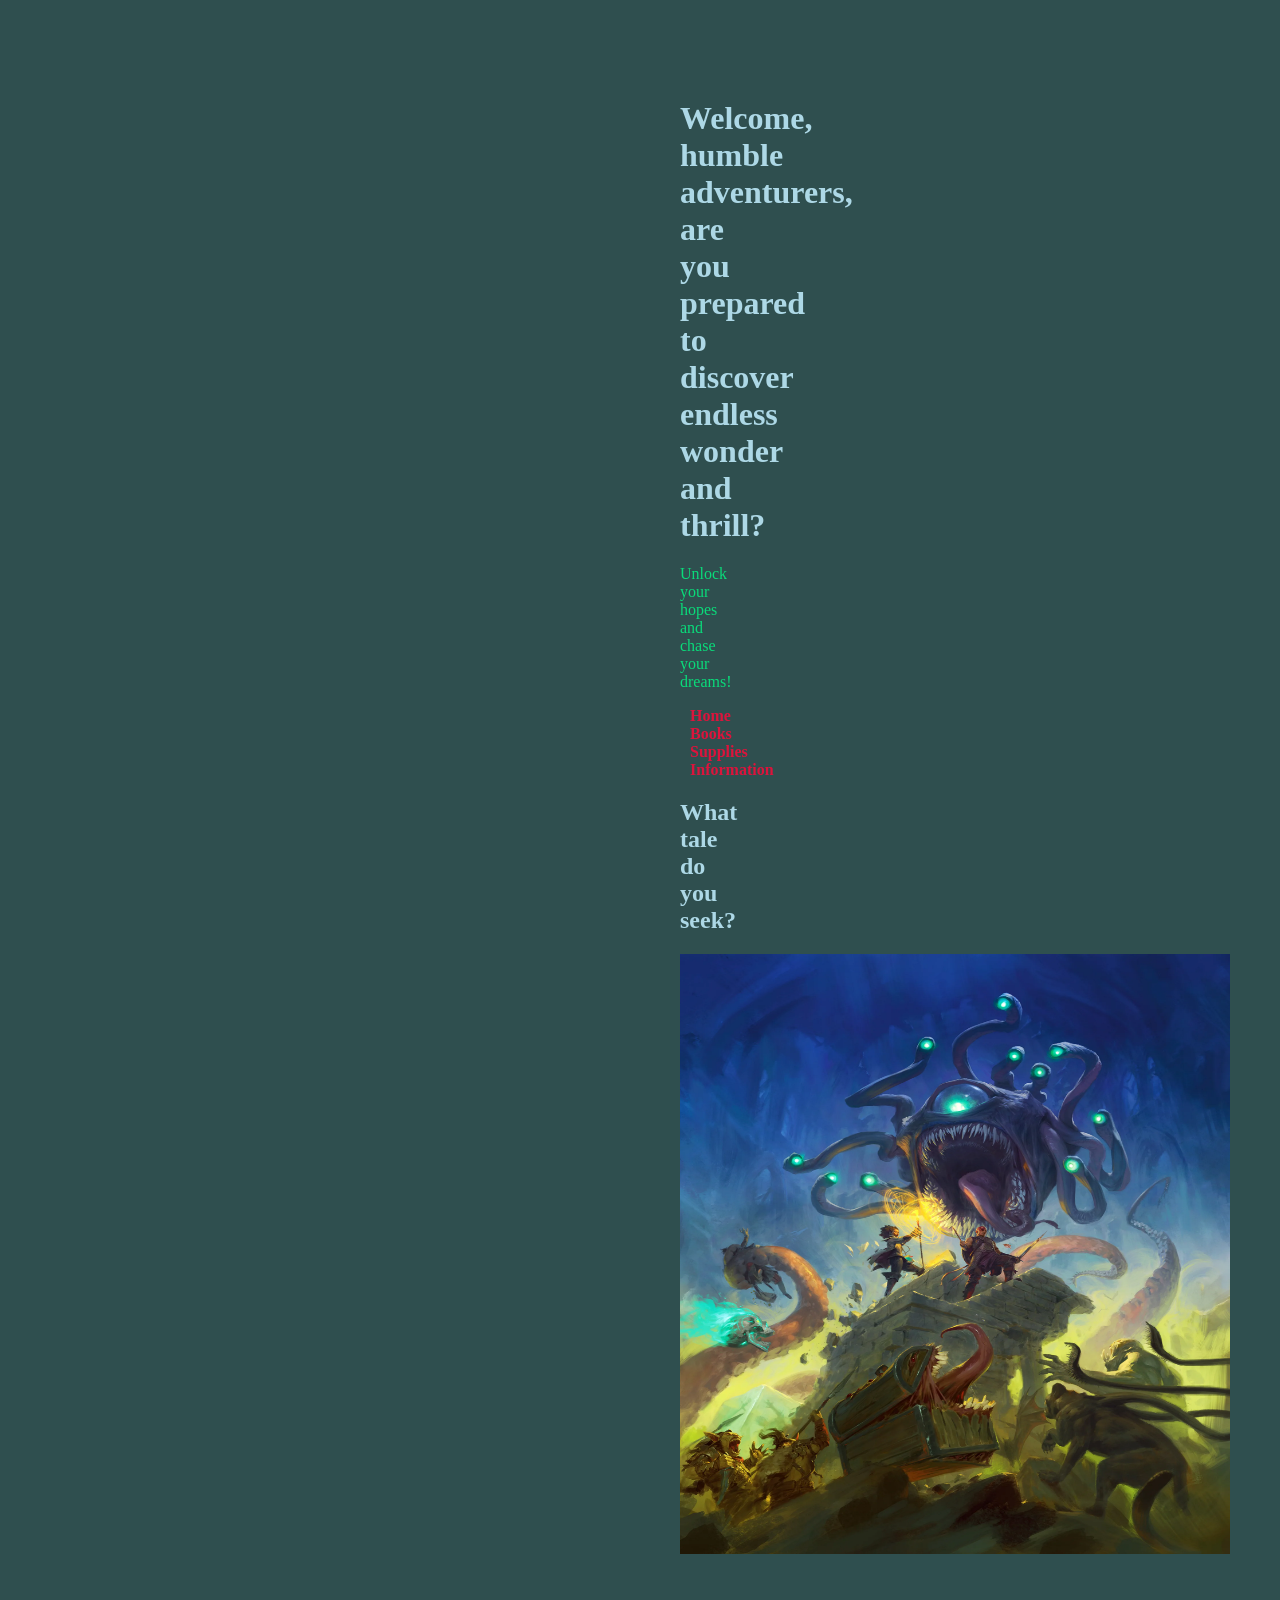
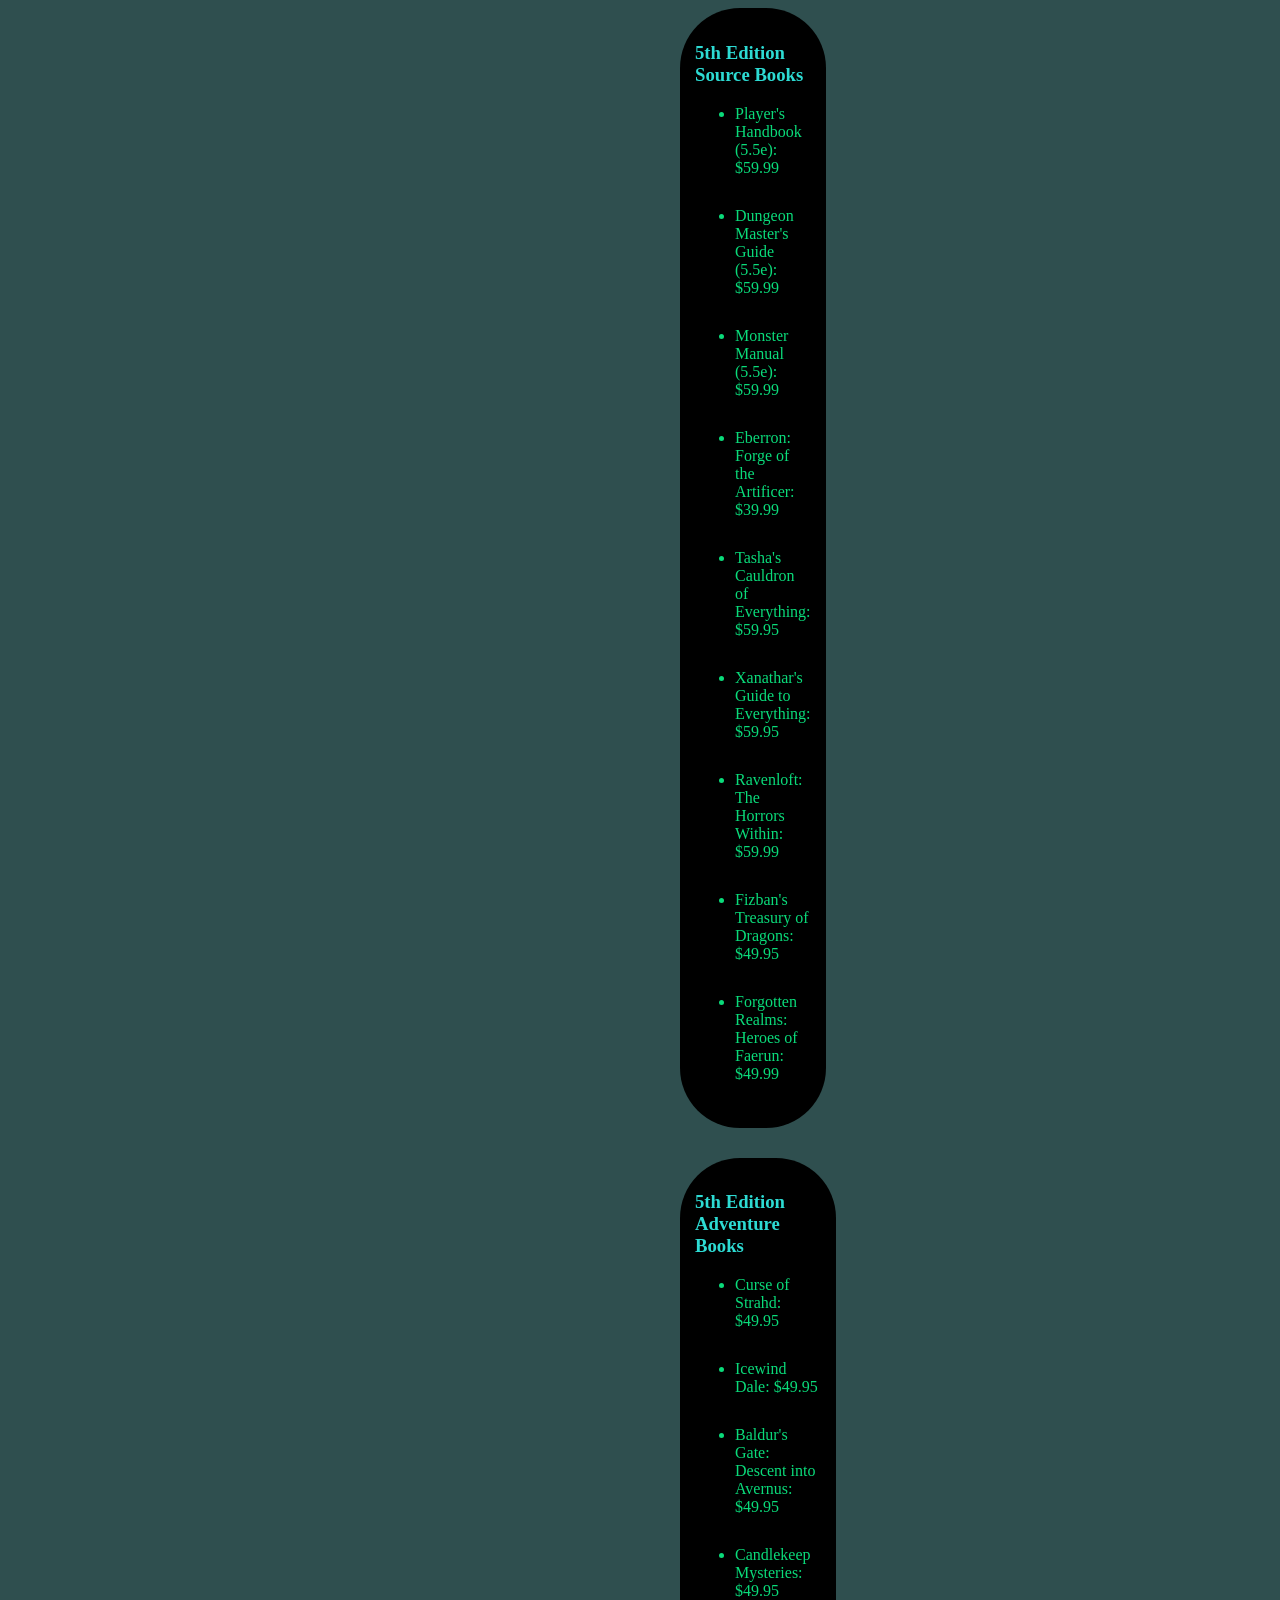
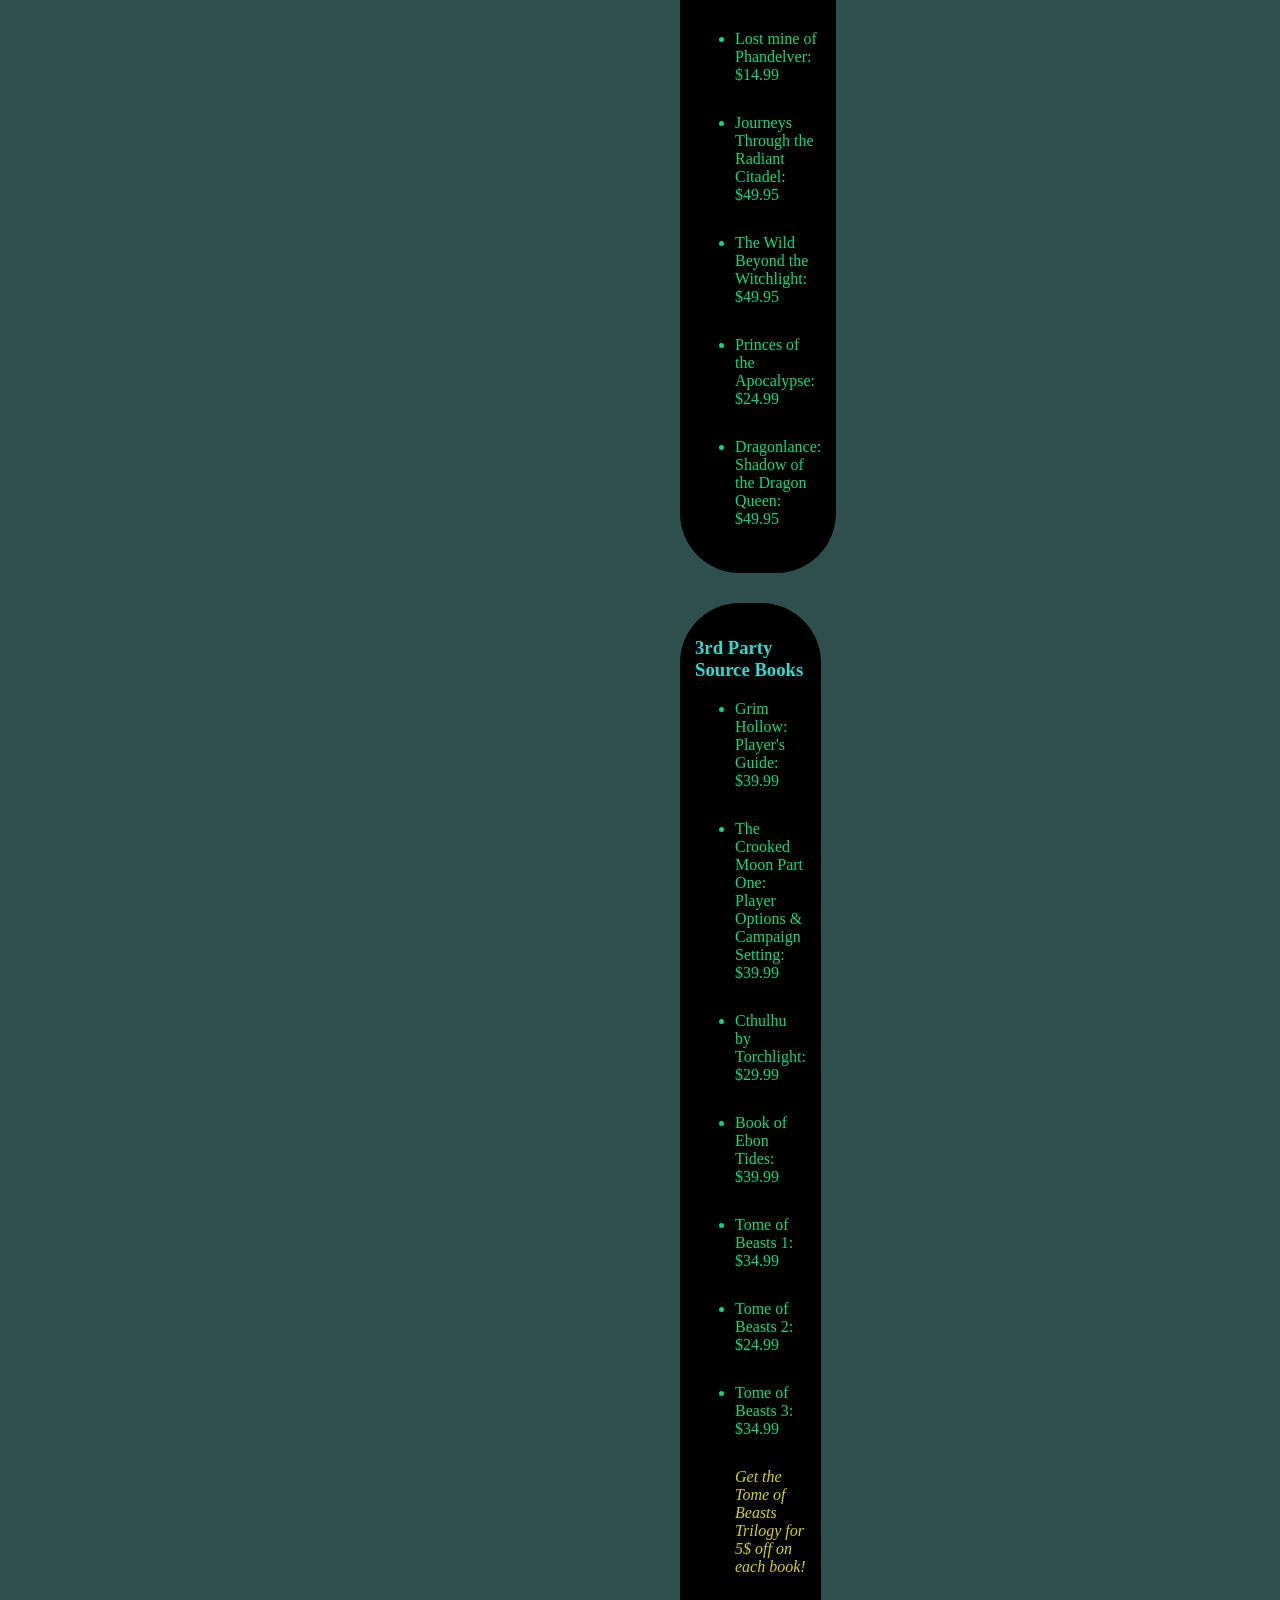
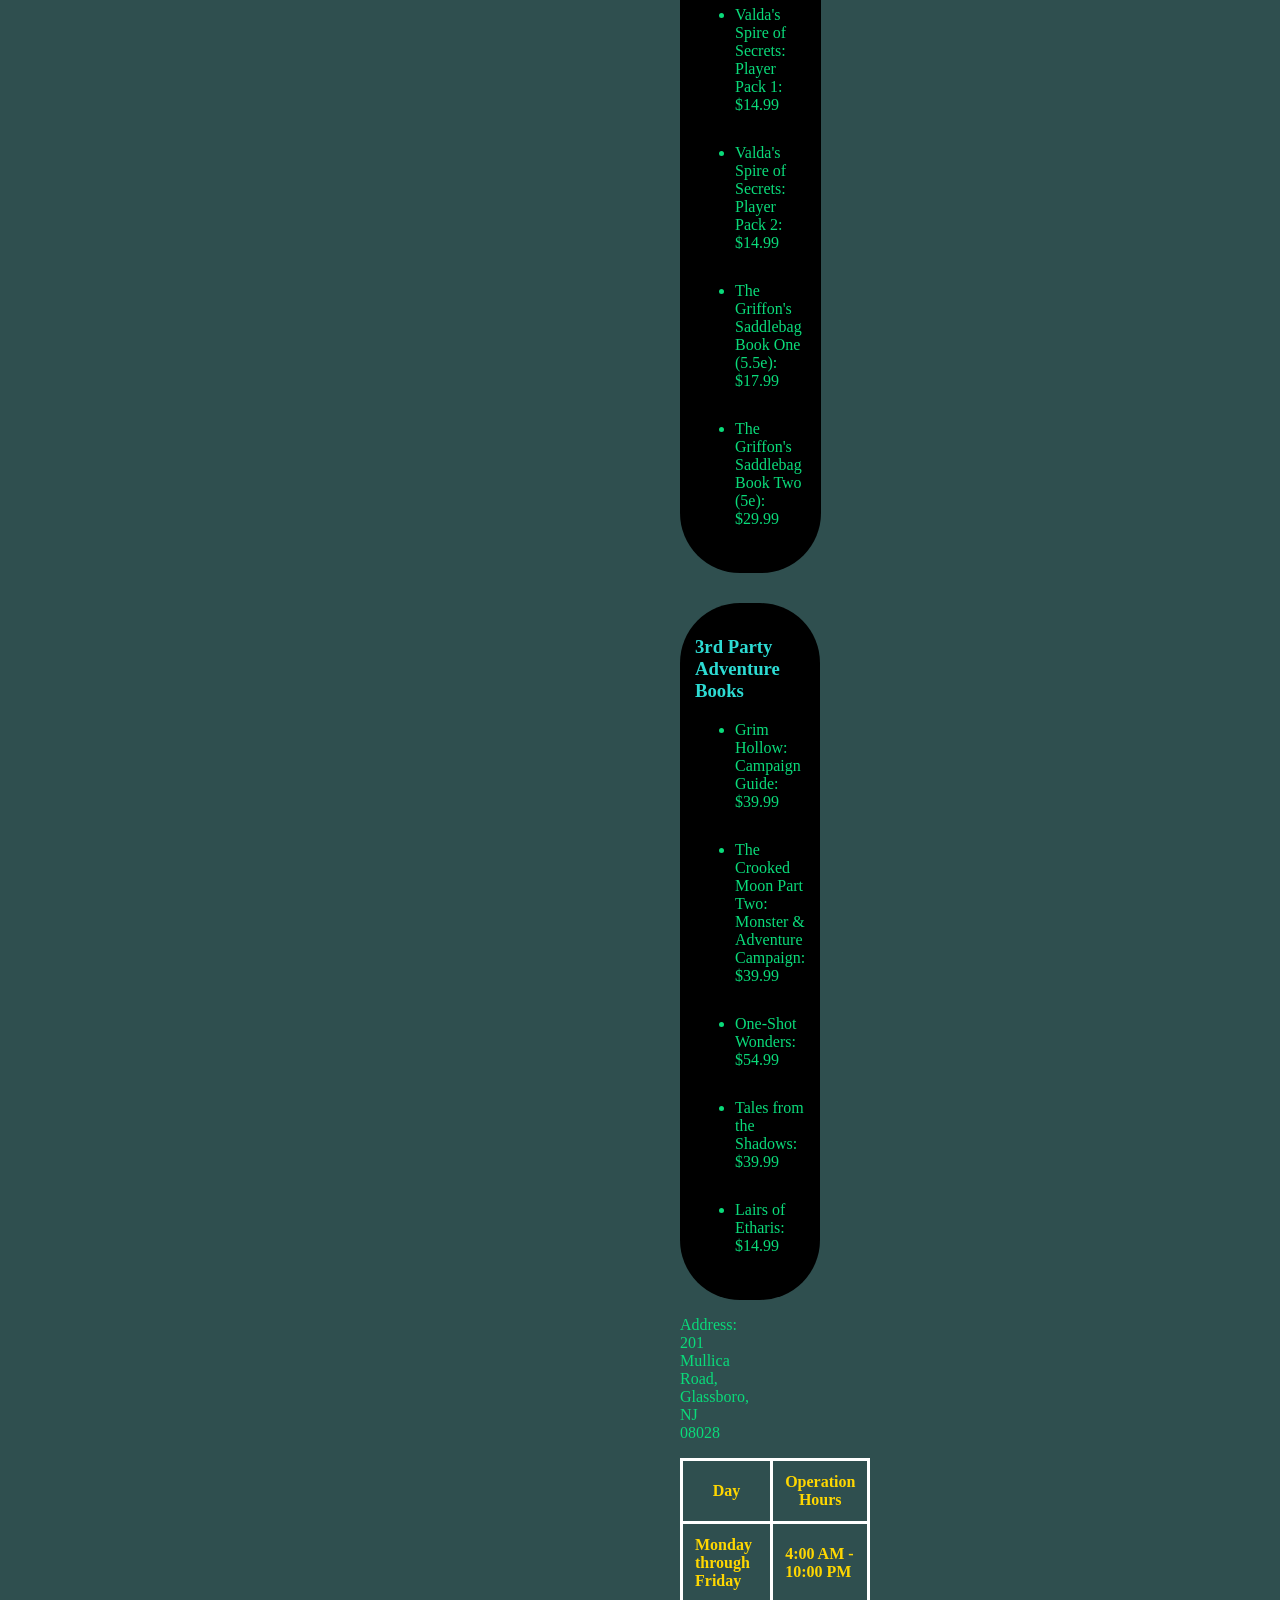
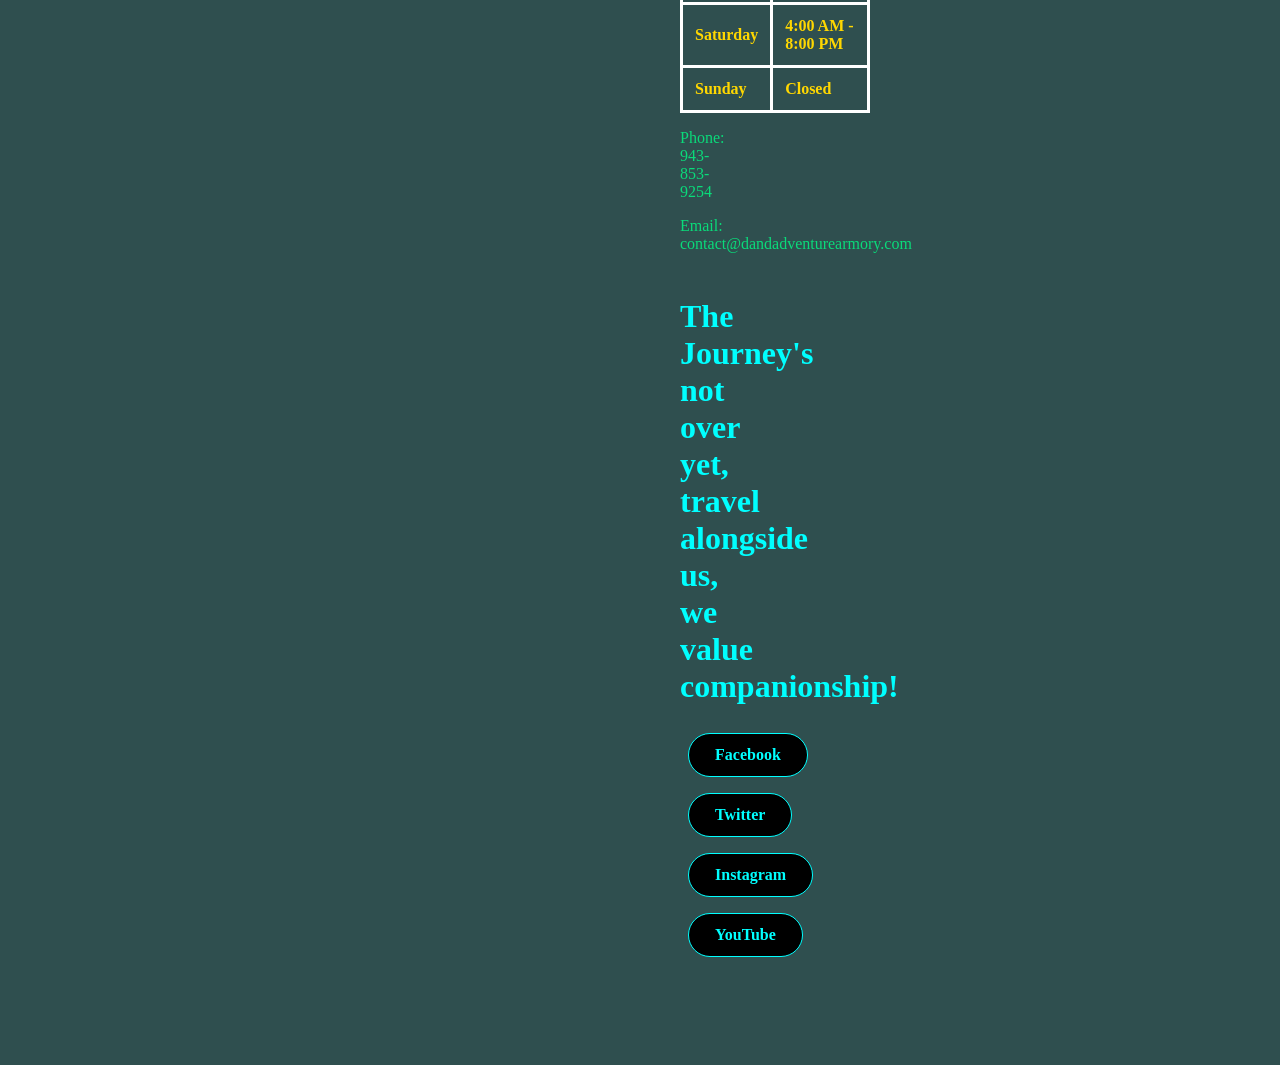
==== books.html @ ce14c29c "Add files via upload" ====
<!DOCTYPE html>
<html lang = "en">
   <head>
      <meta charset="UTF-8">
      <title>D&D Adventure Armory</title>
      <link rel="stylesheet" href="web-style.css">
      <meta name="viewport" content="width=device-width, initial-scale=1.0">
   </head>

   <body>
      <header>
         <h1>Welcome, humble adventurers, are you prepared to discover endless wonder and thrill?</h1>
         <p>Unlock your hopes and chase your dreams!</p>
            <nav>
               <a href="index.html">Home</a> 
               <a href="books.html">Books</a>
               <a href="supplies.html">Supplies</a>
               <a href="information.html">Information</a>
            </nav>
      </header>

      <main>
         <section>
            <h2>What tale do you seek?</h2>
            <img src="d&d-combat.webp" alt="D&D Combat" width="550" height="600">

            <div class="item-selection">

               <div class="item-column">
                  <h3>5th Edition Source Books</h3>
                  <ul class="item-list">
                     <li>Player's Handbook (5.5e): $59.99</li>
                     <li>Dungeon Master's Guide (5.5e): $59.99</li>
                     <li>Monster Manual (5.5e): $59.99</li>
                     <li>Eberron: Forge of the Artificer: $39.99</li>
                     <li>Tasha's Cauldron of Everything: $59.95</li>
                     <li>Xanathar's Guide to Everything: $59.95</li>
                     <li>Ravenloft: The Horrors Within: $59.99</li>
                     <li>Fizban's Treasury of Dragons: $49.95</li>
                     <li>Forgotten Realms: Heroes of Faerun: $49.99</li>
                  </ul>
               </div>

               <div class="item-column">
                  <h3>5th Edition Adventure Books</h3>
                  <ul class="item-list">
                     <li>Curse of Strahd: $49.95</li>
                     <li>Icewind Dale: $49.95</li>
                     <li>Baldur's Gate: Descent into Avernus: $49.95</li>
                     <li>Candlekeep Mysteries: $49.95</li>
                     <li>Lost mine of Phandelver: $14.99</li>
                     <li>Journeys Through the Radiant Citadel: $49.95</li>
                     <li>The Wild Beyond the Witchlight: $49.95</li>
                     <li>Princes of the Apocalypse: $24.99</li>
                     <li>Dragonlance: Shadow of the Dragon Queen: $49.95</li>
                  </ul>
               </div>

               <div class="item-column">
                  <h3>3rd Party Source Books</h3>
                  <ul class="item-list">
                     <li>Grim Hollow: Player's Guide: $39.99</li>
                     <li>The Crooked Moon Part One: Player Options & Campaign Setting: $39.99</li>
                     <li>Cthulhu by Torchlight: $29.99</li>
                     <li>Book of Ebon Tides: $39.99</li>
                     <li>Tome of Beasts 1: $34.99</li>
                     <li>Tome of Beasts 2: $24.99</li>
                     <li>Tome of Beasts 3: $34.99</li>
                        <p class ="promo">Get the Tome of Beasts Trilogy for 5$ off on each book!</p>
                     <li>Valda's Spire of Secrets: Player Pack 1: $14.99</li>
                     <li>Valda's Spire of Secrets: Player Pack 2: $14.99</li>
                     <li>The Griffon's Saddlebag Book One (5.5e): $17.99</li>
                     <li>The Griffon's Saddlebag Book Two (5e): $29.99</li>
                  </ul>
               </div>

               <div class="item-column">
                  <h3>3rd Party Adventure Books</h3>
                  <ul class="item-list">
                     <li>Grim Hollow: Campaign Guide: $39.99</li>
                     <li>The Crooked Moon Part Two: Monster & Adventure Campaign: $39.99</li>
                     <li>One-Shot Wonders: $54.99</li>
                     <li>Tales from the Shadows: $39.99</li>
                     <li>Lairs of Etharis: $14.99</li>
                  </ul>
               </div>

            </div>
         </section>
      </main>

      <footer>
         <p>Address: 201 Mullica Road, Glassboro, NJ 08028</p>
         
         <table>
            <tr>
               <th>Day</th>
               <th>Operation Hours</th>
            </tr>
            <tr>
               <td>Monday through Friday</td>
               <td>4:00 AM - 10:00 PM</td>
            </tr>
            <tr>
               <td>Saturday</td>
               <td>4:00 AM - 8:00 PM</td>
            </tr>
            <tr>
               <td>Sunday</td>
               <td>Closed</td>
            </tr>
         </table>

         <p>Phone: 943-853-9254</p>
         <p>Email: contact@dandadventurearmory.com</p>

         <div class="social-media">
            <h1>The Journey's not over yet, travel alongside us, we value companionship!</h1>
            <a class="social-link" href="https://www.facebook.com" target="_blank">Facebook</a>
            <a class="social-link" href="https://www.twitter.com" target="_blank">Twitter</a>
            <a class="social-link" href="https://www.instagram.com" target="_blank">Instagram</a>
            <a class="social-link" href="https://www.youtube.com" target="_blank">YouTube</a>
         </div>
      </footer>

   </body>
</html>
---- web-style.css ----
nav a:link {
    color: crimson;
    text-decoration: none;
    margin: 0 10px;
    font-weight: bold;
}

nav a:visited {
    color: rgb(173, 75, 173);
}

nav a:hover {
    color: rgb(164, 164, 221);
}

nav a:active {
  color: blue;
}

body {
    font-family: Times New Roman, serif;
    margin-top: 100px;
    margin-bottom: 100px;
    margin-right: 680px;
    margin-left: 680px;
    background-color: darkslategray;
}

h1 {
    color: lightblue;
}

h2 {
    color: lightblue;
}

h3 {
    color: rgb(45, 219, 211);
}

li {
    color: rgb(10, 219, 122);
}

p {
    color: rgb(10, 219, 122)
}

.item-selection {
  display: flex;
  flex-wrap: wrap; 
  gap: 30px;      
  margin-top: 50px;
  justify-content: space-between;
}

.item-column {
  flex: 1 220px; 
  background-color: black; 
  padding: 15px;
  border-radius: 60px;
}

.item-column li {
  margin-bottom: 30px;
}

.promo {
  font-style: italic;
  font-size: 1em;
  color: rgb(212, 209, 20);
  margin-bottom: 30px;
}

.form {
  margin-top: 25px;
  display: flex;
  flex-direction: column;
  background-color: rgb(16, 158, 223); 
  padding: 8px 10px;
  border-radius: 20px;
}

.form h2 {
  color: black;
}

.form label {
  font-weight: bold;
  color: black;
  margin-top: 15px;
  margin-bottom: 10px;
}

.form input {
    width: 100%;
    padding: 8px 12px;
    margin-top: 8px;
    margin-bottom: 12px;
    border: 6px solid #03d637;
    border-radius: 1000px;
    box-sizing: border-box;
}

table {
  border-collapse: collapse;
  width: 100%;
}

td, th {
  color: gold;
  font-weight: bold;
  border: 3px solid white;
  padding: 12px;
}

.social-media {
  margin-top: 45px;
  text-align: center;
}

.social-media h1 {
  color: cyan;
  margin-bottom: 20px;
}

.social-link {
  display: inline-block;
  padding: 12px 26px;
  margin: 8px;
  background-color: black;
  color: cyan;
  border: 1px solid cyan;
  border-radius: 400px;
  text-decoration: none;
  font-weight: bold;
}
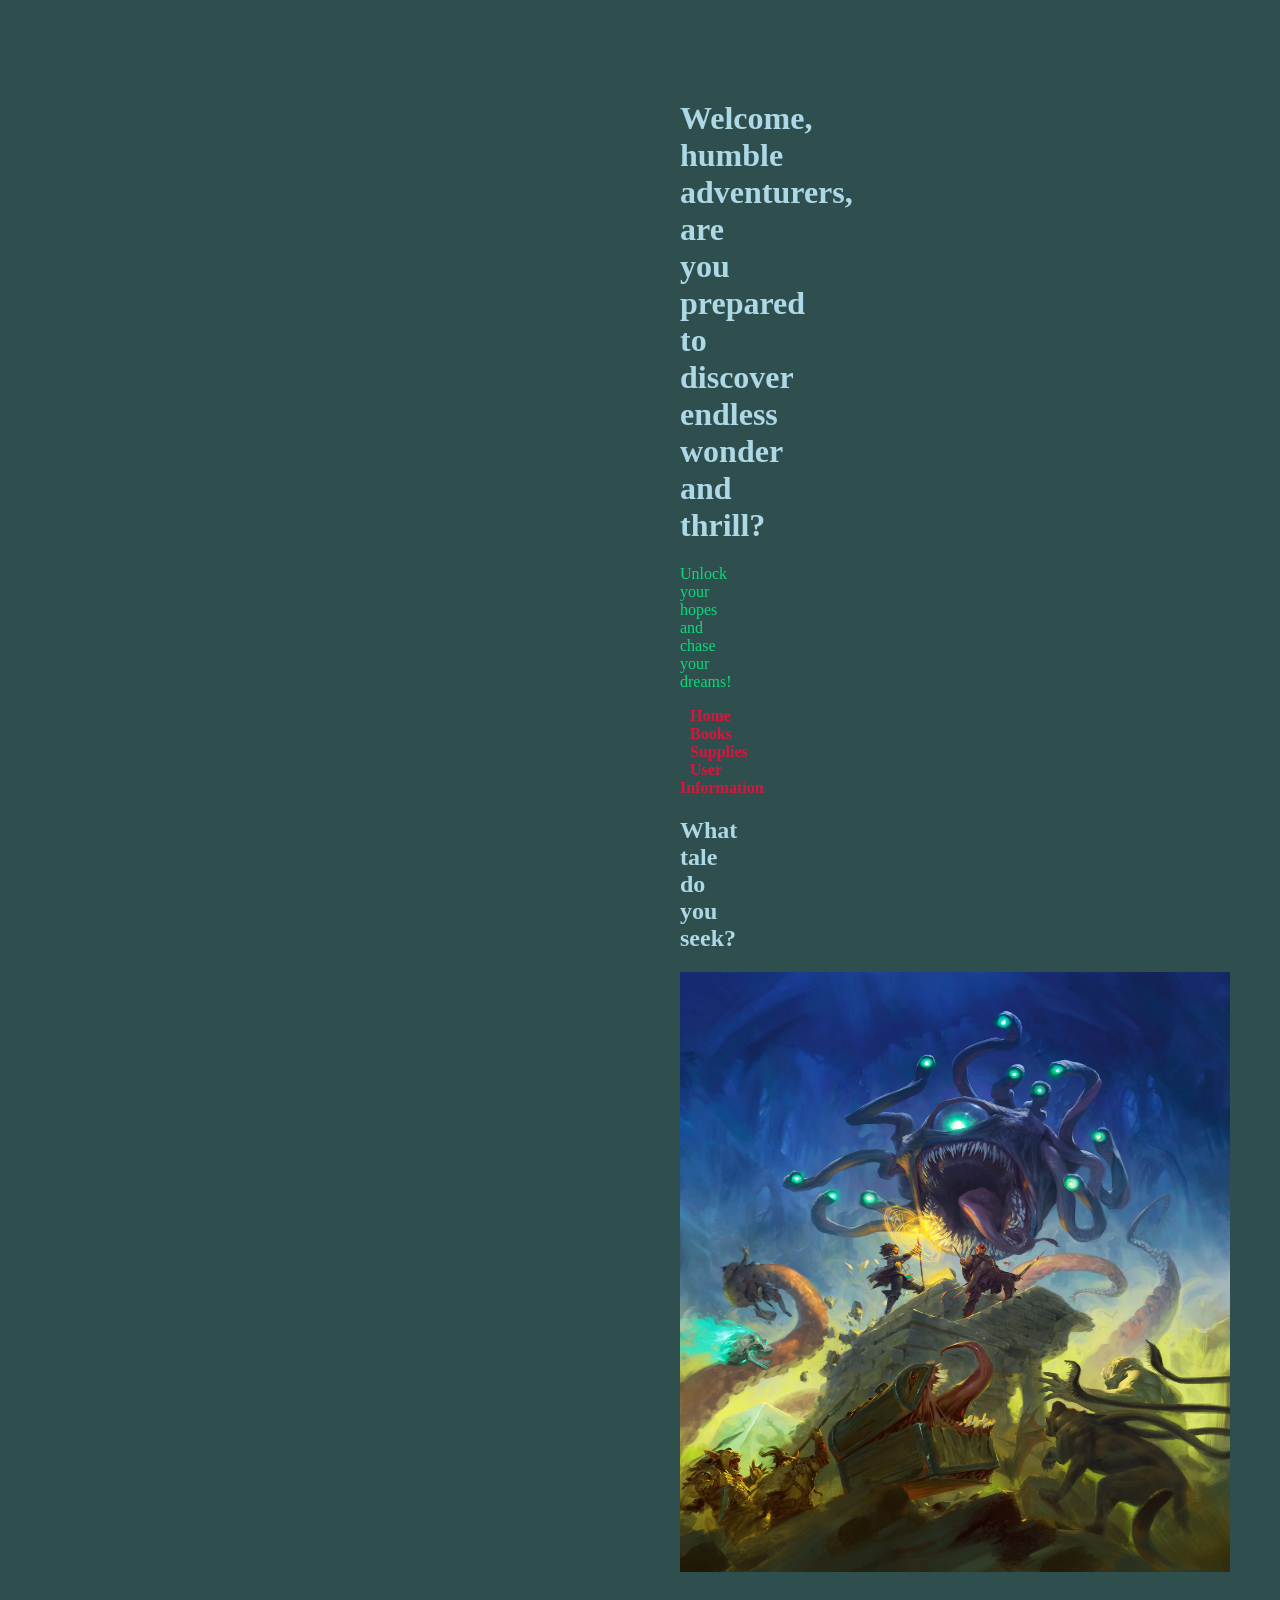
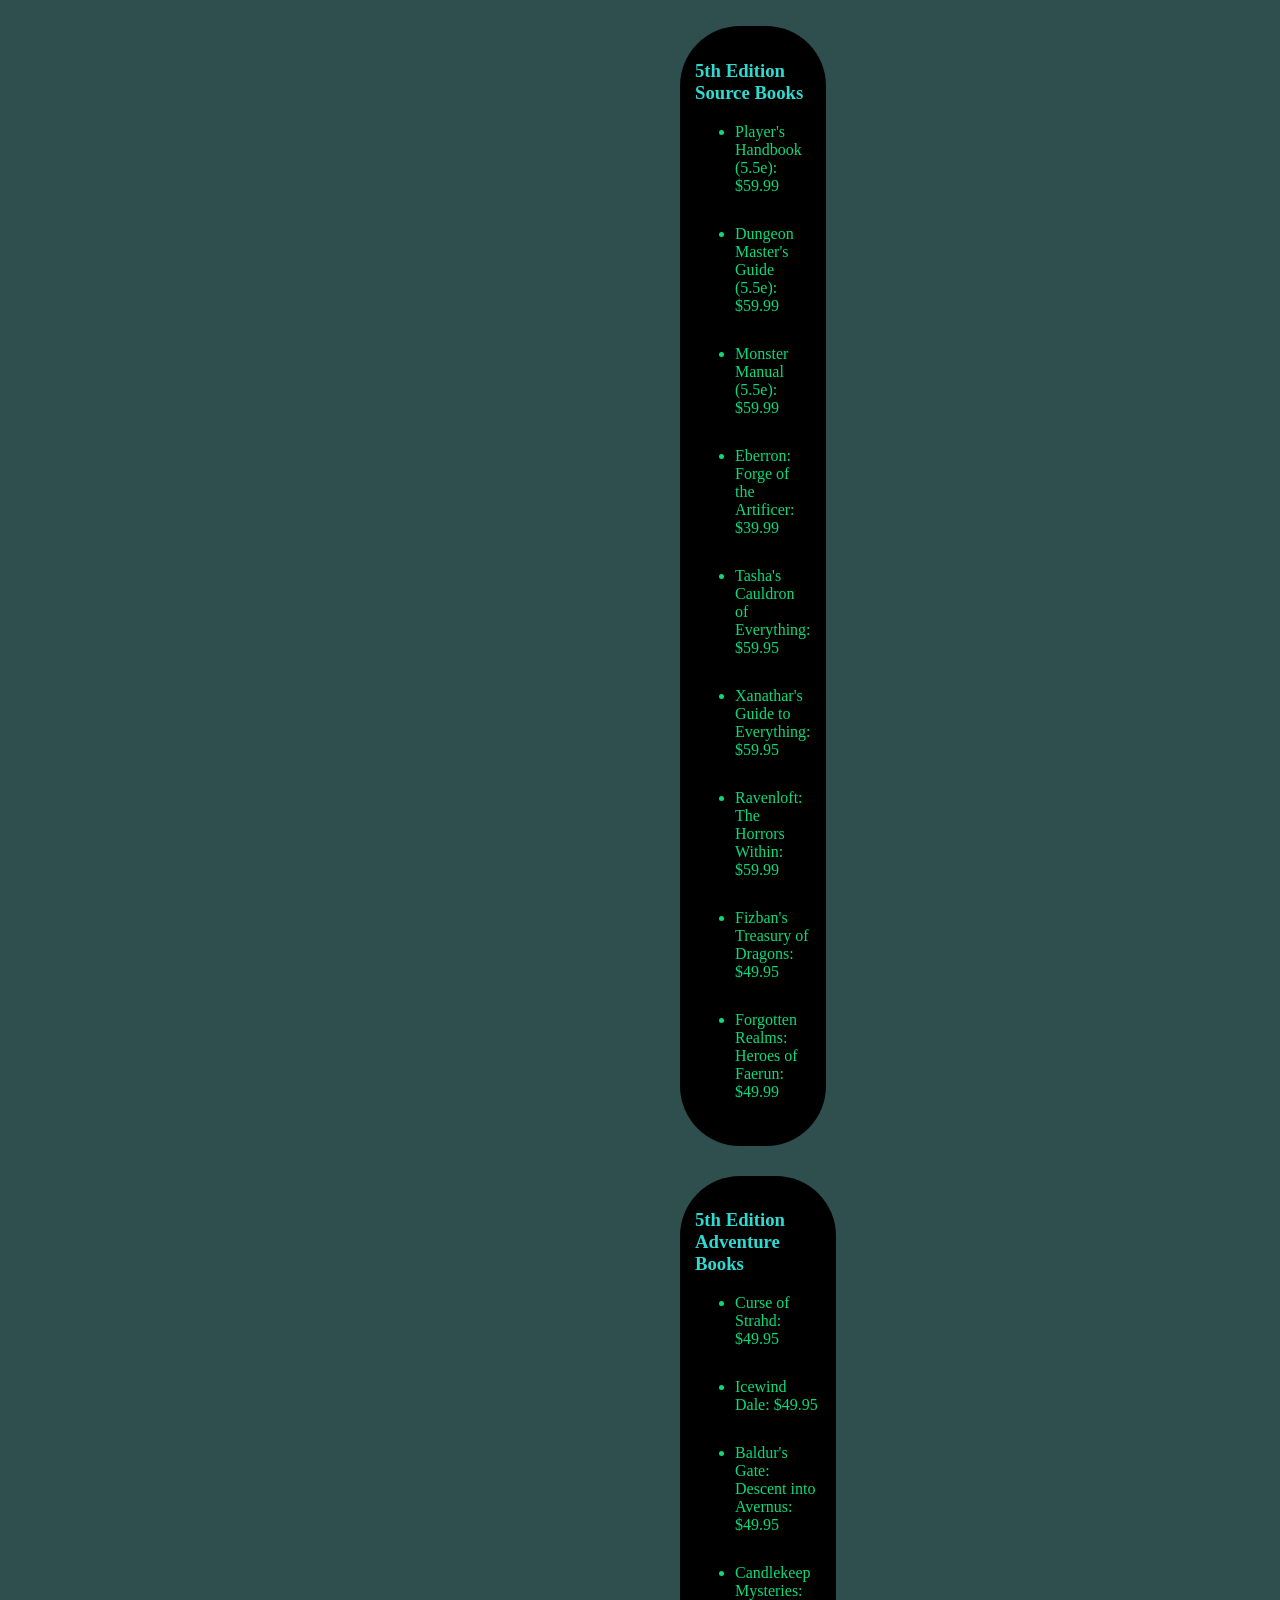
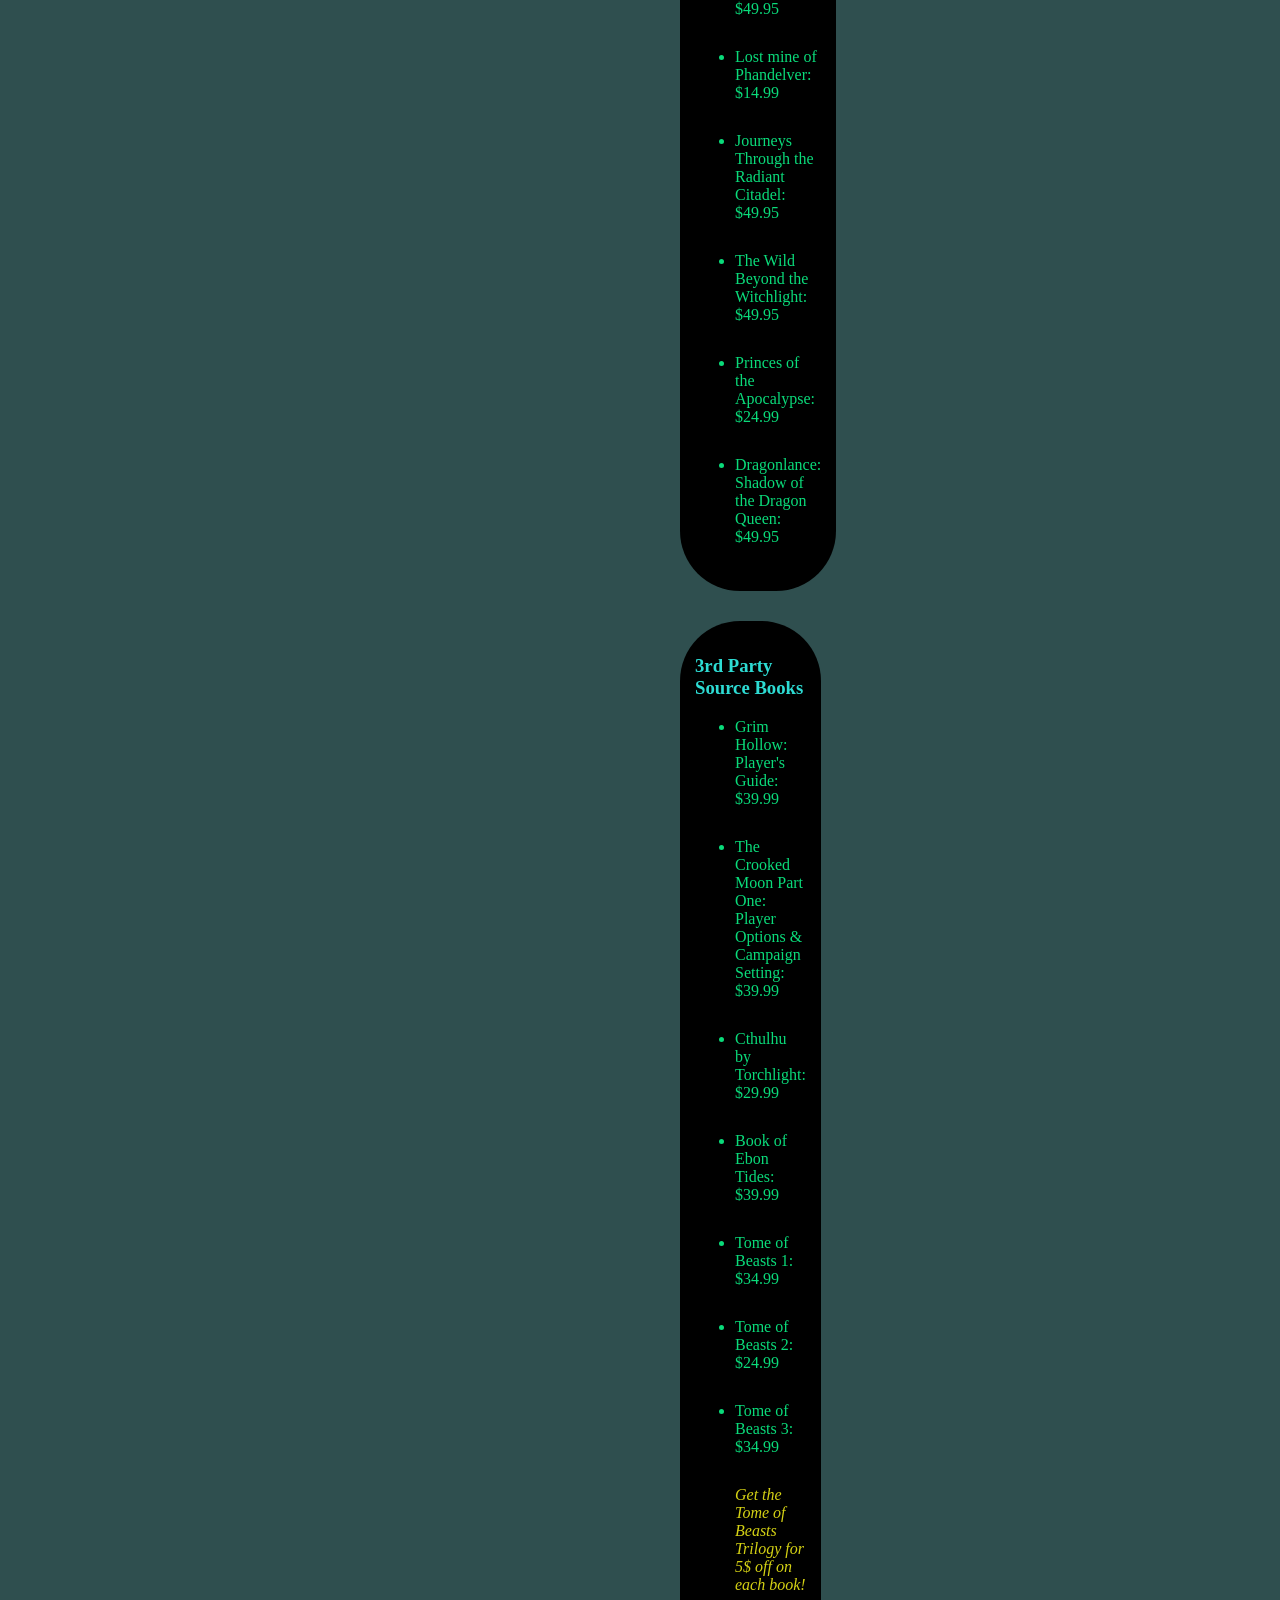
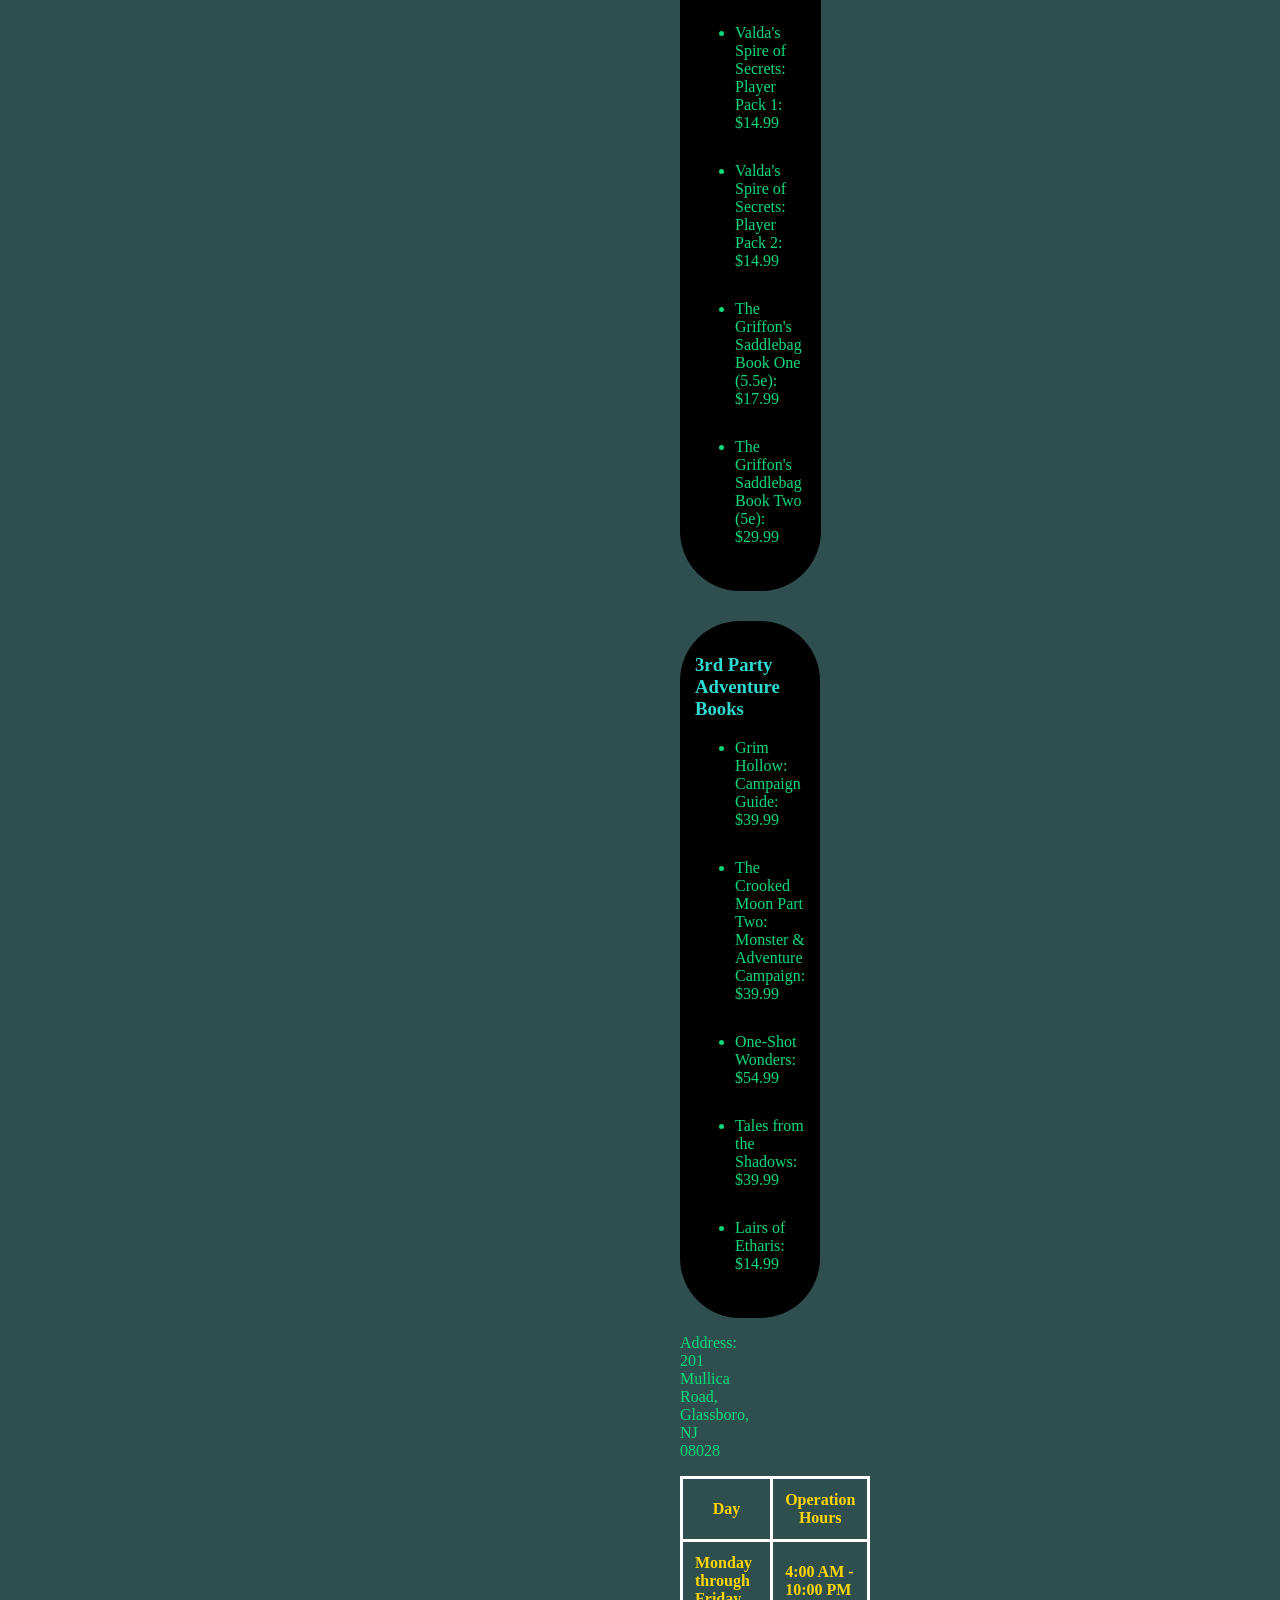
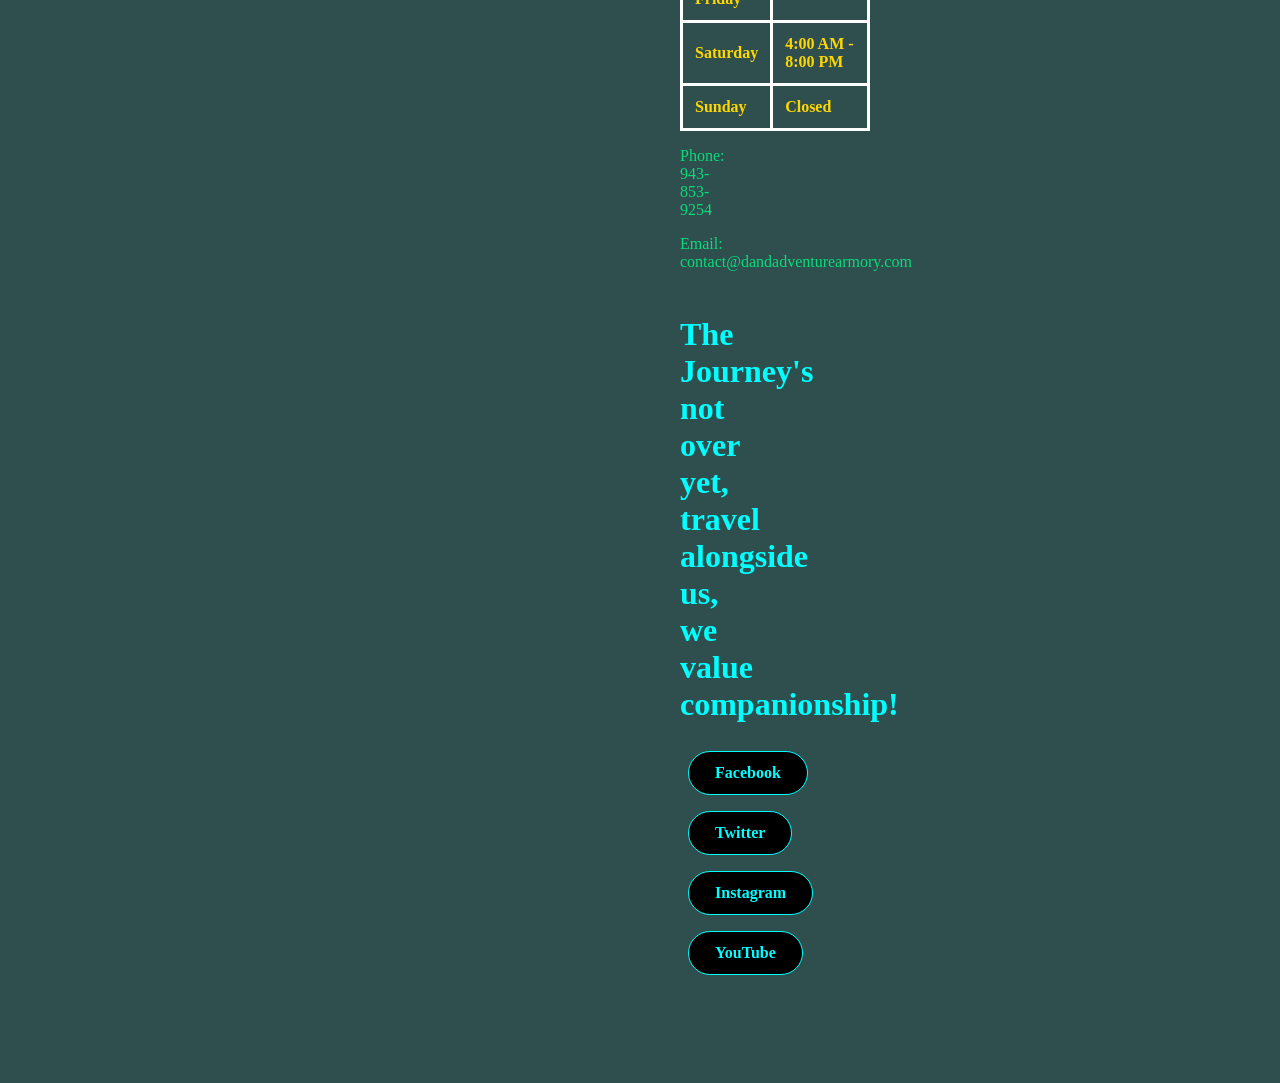
==== commit 1578f7dc: "Add files via upload" ====
--- a/books.html
+++ b/books.html
@@ -15,7 +15,7 @@
                <a href="index.html">Home</a> 
                <a href="books.html">Books</a>
                <a href="supplies.html">Supplies</a>
-               <a href="information.html">Information</a>
+               <a href="user-information.html">User Information</a>
             </nav>
       </header>
 
--- a/web-style.css
+++ b/web-style.css
@@ -21,8 +21,8 @@
     font-family: Times New Roman, serif;
     margin-top: 100px;
     margin-bottom: 100px;
+    margin-left: 680px;
     margin-right: 680px;
-    margin-left: 680px;
     background-color: darkslategray;
 }
 
@@ -134,4 +134,11 @@
   border-radius: 400px;
   text-decoration: none;
   font-weight: bold;
+}
+
+@media screen and (max-width: 768px) {
+    body {
+      margin: 20px auto;
+      padding: 0 10px;
+    }
 }
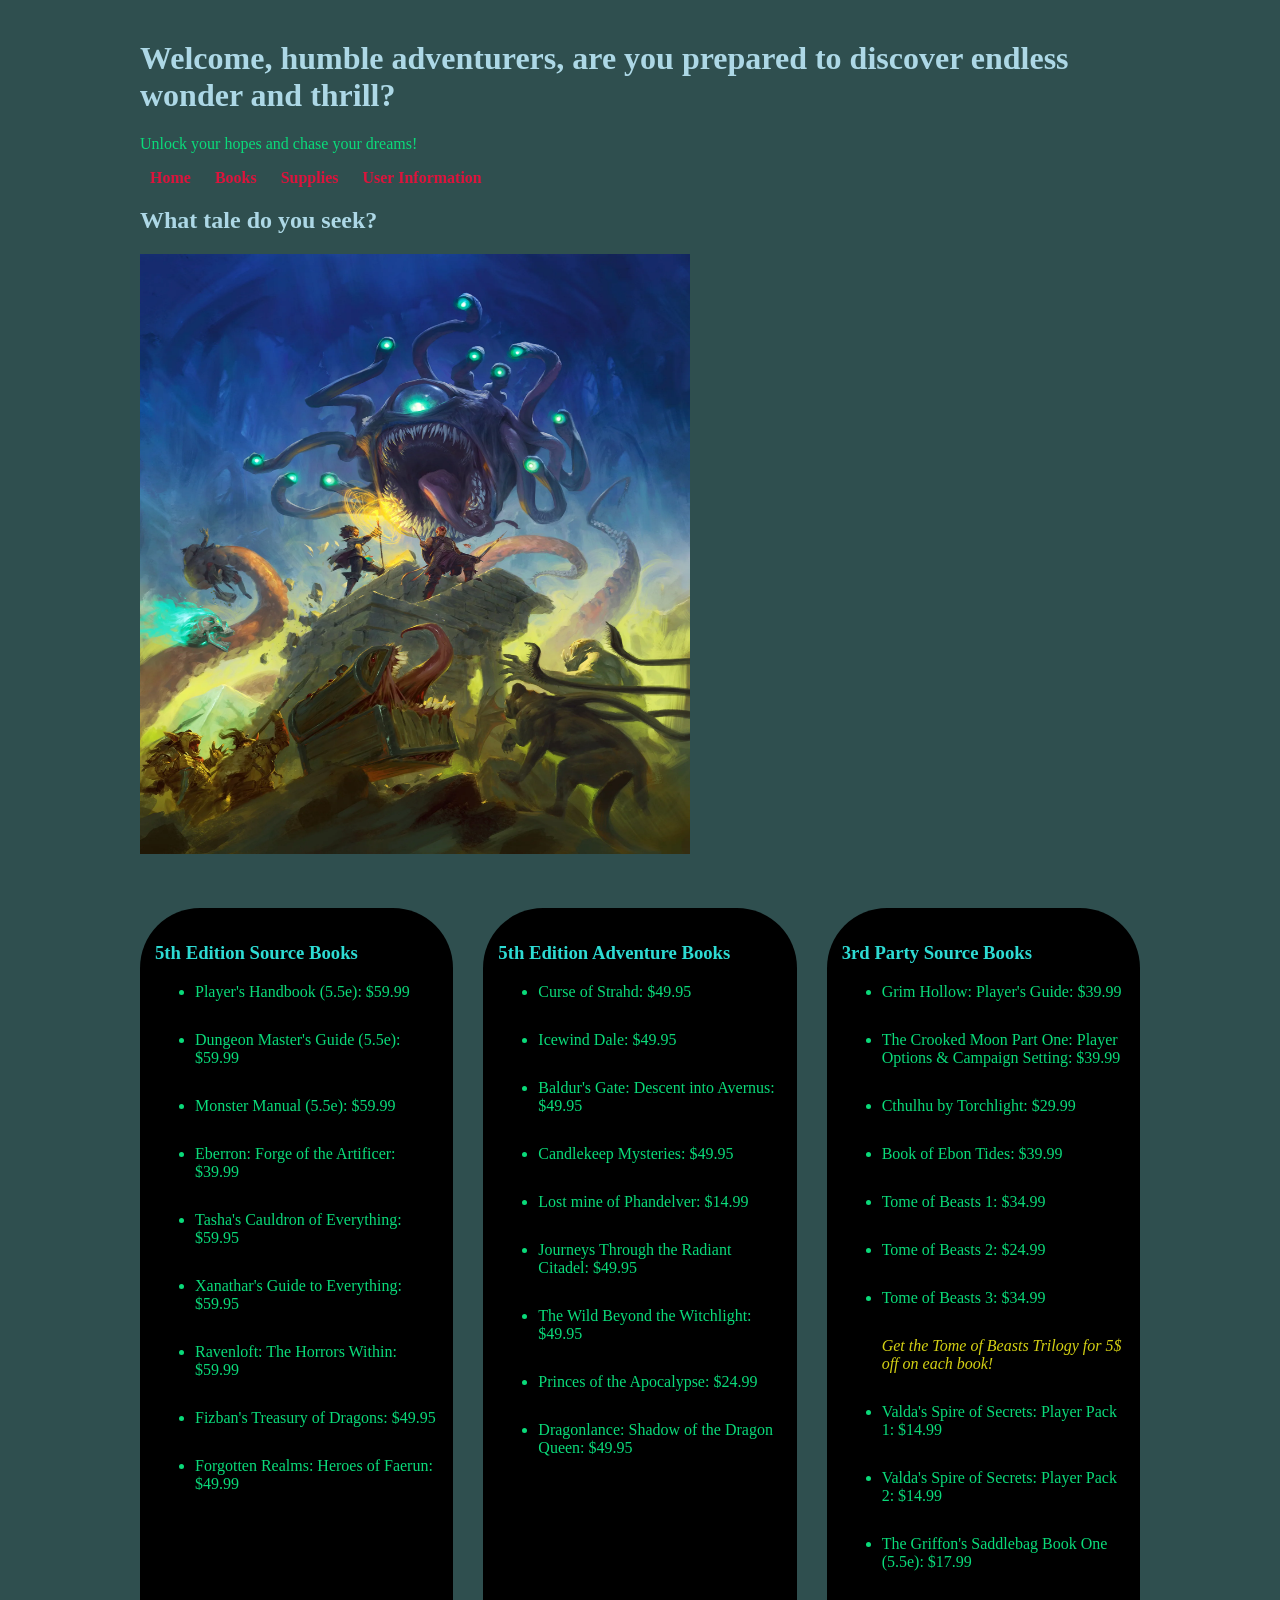
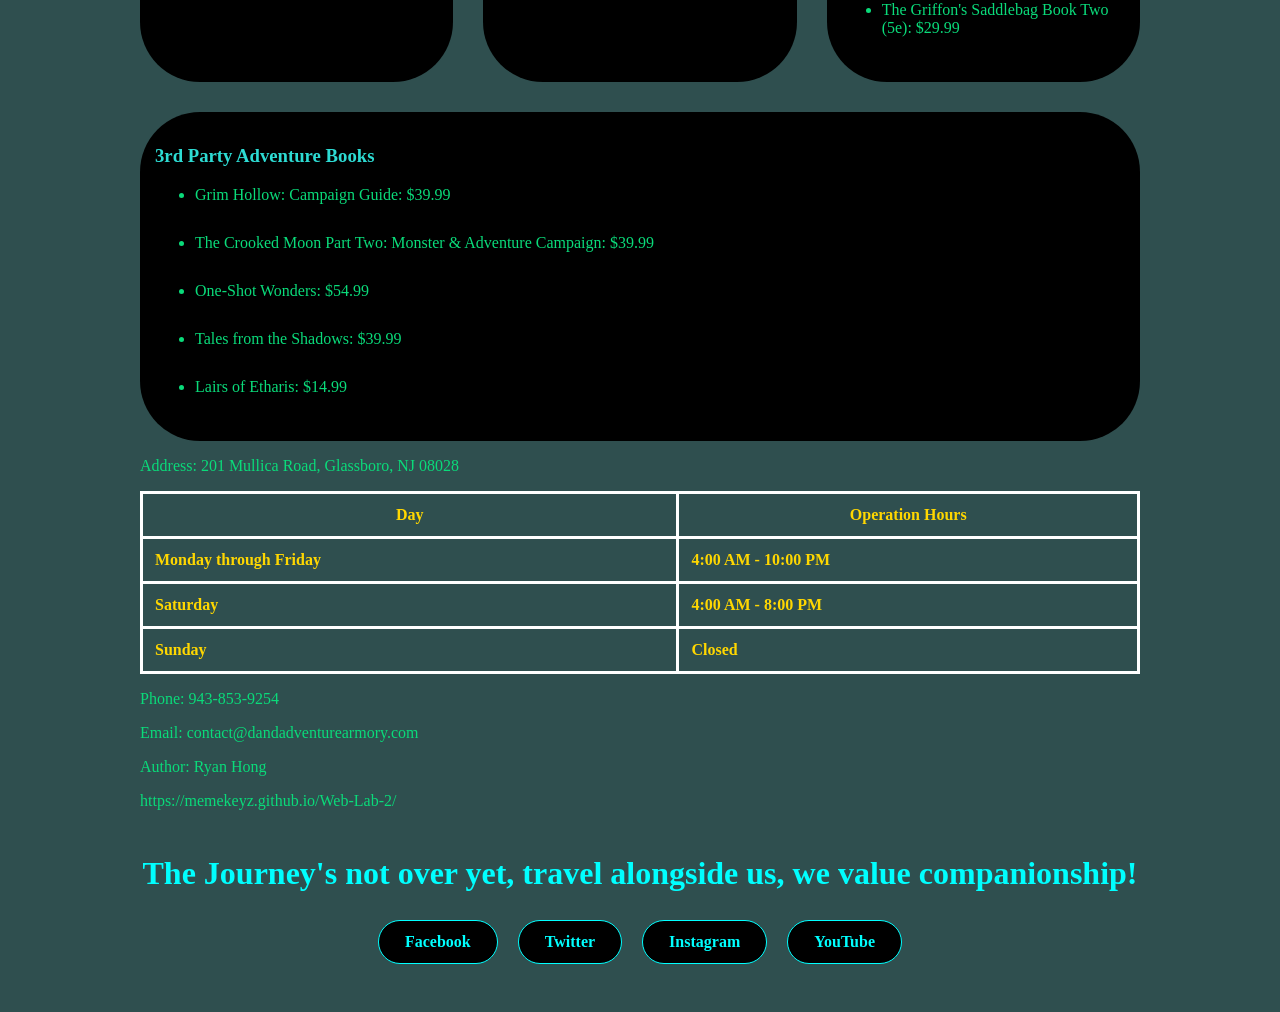
==== commit 0440db5c: "Add files via upload" ====
--- a/books.html
+++ b/books.html
@@ -113,6 +113,8 @@
 
          <p>Phone: 943-853-9254</p>
          <p>Email: contact@dandadventurearmory.com</p>
+         <p>Author: Ryan Hong</p>
+         <p>https://memekeyz.github.io/Web-Lab-2/</p>
 
          <div class="social-media">
             <h1>The Journey's not over yet, travel alongside us, we value companionship!</h1>
--- a/web-style.css
+++ b/web-style.css
@@ -19,10 +19,9 @@
 
 body {
     font-family: Times New Roman, serif;
-    margin-top: 100px;
-    margin-bottom: 100px;
-    margin-left: 680px;
-    margin-right: 680px;
+    max-width: 1000px;
+    margin: 40px auto;
+    padding: 0 20px;
     background-color: darkslategray;
 }
 
@@ -138,7 +137,15 @@
 
 @media screen and (max-width: 768px) {
     body {
-      margin: 20px auto;
-      padding: 0 10px;
+        margin: 20px auto;
+        padding: 0 10px;
+    }
+
+    .item-selection {
+        flex-direction: column;
+    }
+
+    .item-column {
+        width: 100%;
     }
 }
